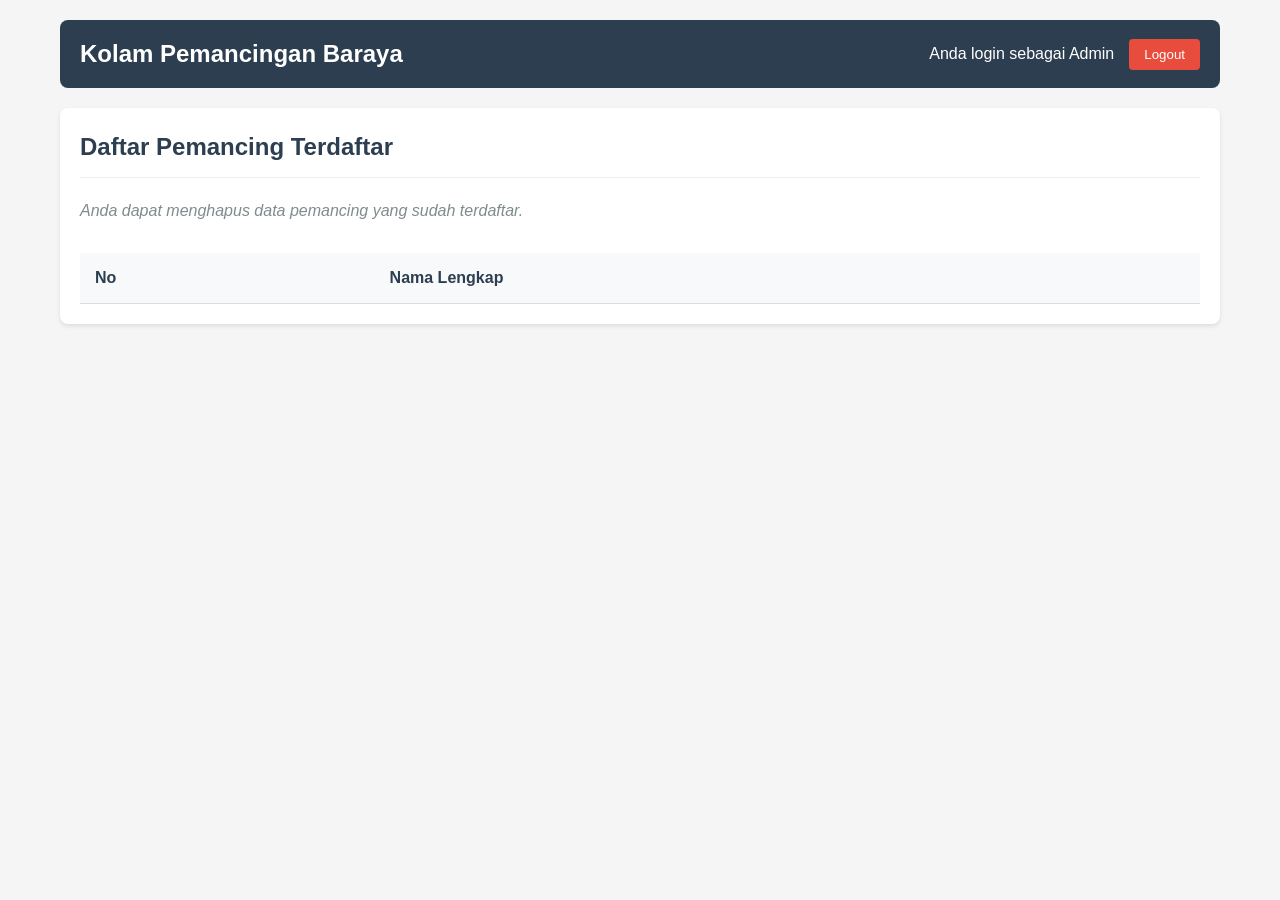
==== admin.html @ 17e3f10d "Add files via upload" ====
<!DOCTYPE html>
<html lang="id">
<head>
    <meta charset="UTF-8">
    <meta name="viewport" content="width=device-width, initial-scale=1.0">
    <title>Admin - Kolam Pemancingan Baraya</title>
    <link rel="stylesheet" href="style.css">
</head>
<body>
    <div class="container">
        <header>
            <h1>Kolam Pemancingan Baraya</h1>
            <div class="user-info">
                <span>Anda login sebagai Admin</span>
                <button id="logout" class="btn-logout">Logout</button>
            </div>
        </header>
        
        <main>
            <div class="card">
                <h2>Daftar Pemancing Terdaftar</h2>
                <p class="admin-info">Anda dapat menghapus data pemancing yang sudah terdaftar.</p>
                <div class="table-container">
                    <table id="tabel-pendaftaran">
                        <thead>
                            <tr>
                                <th>No</th>
                                <th>Nama Lengkap</th>
                            </tr>
                        </thead>
                        <tbody id="tabel-body">
                            <!-- Data akan diisi oleh JavaScript -->
                        </tbody>
                    </table>
                </div>
            </div>
        </main>
    </div>
    
    <script src="script.js"></script>
</body>
</html>
---- style.css ----
/* Reset dan base styles */
* {
    margin: 0;
    padding: 0;
    box-sizing: border-box;
}

body {
    font-family: 'Segoe UI', Tahoma, Geneva, Verdana, sans-serif;
    line-height: 1.6;
    color: #333;
    background-color: #f5f5f5;
}

.container {
    max-width: 1200px;
    margin: 0 auto;
    padding: 20px;
}

/* Header styles */
header {
    display: flex;
    justify-content: space-between;
    align-items: center;
    background-color: #2c3e50;
    color: white;
    padding: 15px 20px;
    border-radius: 8px;
    margin-bottom: 20px;
}

header h1 {
    font-size: 1.5rem;
}

.user-info {
    display: flex;
    align-items: center;
    gap: 15px;
}

/* Login styles */
.login-card {
    background-color: white;
    border-radius: 10px;
    box-shadow: 0 4px 6px rgba(0, 0, 0, 0.1);
    padding: 30px;
    max-width: 500px;
    margin: 100px auto;
}

.logo {
    text-align: center;
    margin-bottom: 30px;
}

.logo h1 {
    color: #2c3e50;
    margin-bottom: 10px;
}

.logo p {
    color: #7f8c8d;
}

.login-options {
    display: flex;
    flex-direction: column;
    gap: 15px;
    margin-bottom: 20px;
}

.btn-login {
    padding: 12px 20px;
    background-color: #3498db;
    color: white;
    border: none;
    border-radius: 5px;
    font-size: 1rem;
    cursor: pointer;
    transition: background-color 0.3s;
}

.btn-login:hover {
    background-color: #2980b9;
}

.admin-login {
    margin-top: 20px;
    padding-top: 20px;
    border-top: 1px solid #eee;
}

.admin-login h3 {
    margin-bottom: 15px;
    color: #2c3e50;
}

/* Form styles */
.card {
    background-color: white;
    border-radius: 8px;
    box-shadow: 0 2px 4px rgba(0, 0, 0, 0.1);
    padding: 20px;
    margin-bottom: 20px;
}

.card h2 {
    color: #2c3e50;
    margin-bottom: 20px;
    padding-bottom: 10px;
    border-bottom: 1px solid #eee;
}

.form-row {
    display: flex;
    gap: 15px;
    margin-bottom: 15px;
}

.form-group {
    flex: 1;
    display: flex;
    flex-direction: column;
}

.form-group label {
    margin-bottom: 5px;
    font-weight: 500;
    color: #2c3e50;
}

.form-group input,
.form-group select {
    padding: 10px;
    border: 1px solid #ddd;
    border-radius: 4px;
    font-size: 1rem;
}

.btn-submit {
    padding: 12px 25px;
    background-color: #27ae60;
    color: white;
    border: none;
    border-radius: 5px;
    font-size: 1rem;
    cursor: pointer;
    transition: background-color 0.3s;
    margin-top: 10px;
}

.btn-submit:hover {
    background-color: #219653;
}

.btn-logout {
    padding: 8px 15px;
    background-color: #e74c3c;
    color: white;
    border: none;
    border-radius: 4px;
    cursor: pointer;
    transition: background-color 0.3s;
}

.btn-logout:hover {
    background-color: #c0392b;
}

.btn-delete {
    padding: 5px 10px;
    background-color: #e74c3c;
    color: white;
    border: none;
    border-radius: 4px;
    cursor: pointer;
    transition: background-color 0.3s;
}

.btn-delete:hover {
    background-color: #c0392b;
}

/* Table styles */
.table-container {
    overflow-x: auto;
}

table {
    width: 100%;
    border-collapse: collapse;
    margin-top: 15px;
}

th, td {
    padding: 12px 15px;
    text-align: left;
    border-bottom: 1px solid #ddd;
}

th {
    background-color: #f8f9fa;
    font-weight: 600;
    color: #2c3e50;
}

tr:hover {
    background-color: #f5f5f5;
}

/* Utility classes */
.hidden {
    display: none;
}

.error {
    color: #e74c3c;
    margin-top: 10px;
    padding: 10px;
    background-color: #fadbd8;
    border-radius: 4px;
}

.success {
    color: #27ae60;
    margin-top: 10px;
    padding: 10px;
    background-color: #d5f4e6;
    border-radius: 4px;
}

.admin-info {
    color: #7f8c8d;
    margin-bottom: 15px;
    font-style: italic;
}

/* Responsive styles */
@media (max-width: 768px) {
    .form-row {
        flex-direction: column;
        gap: 0;
    }
    
    .form-group {
        margin-bottom: 15px;
    }
    
    header {
        flex-direction: column;
        gap: 10px;
        text-align: center;
    }
    
    .user-info {
        flex-direction: column;
        gap: 10px;
    }
    
    .table-container {
        font-size: 0.8rem;
    }
}
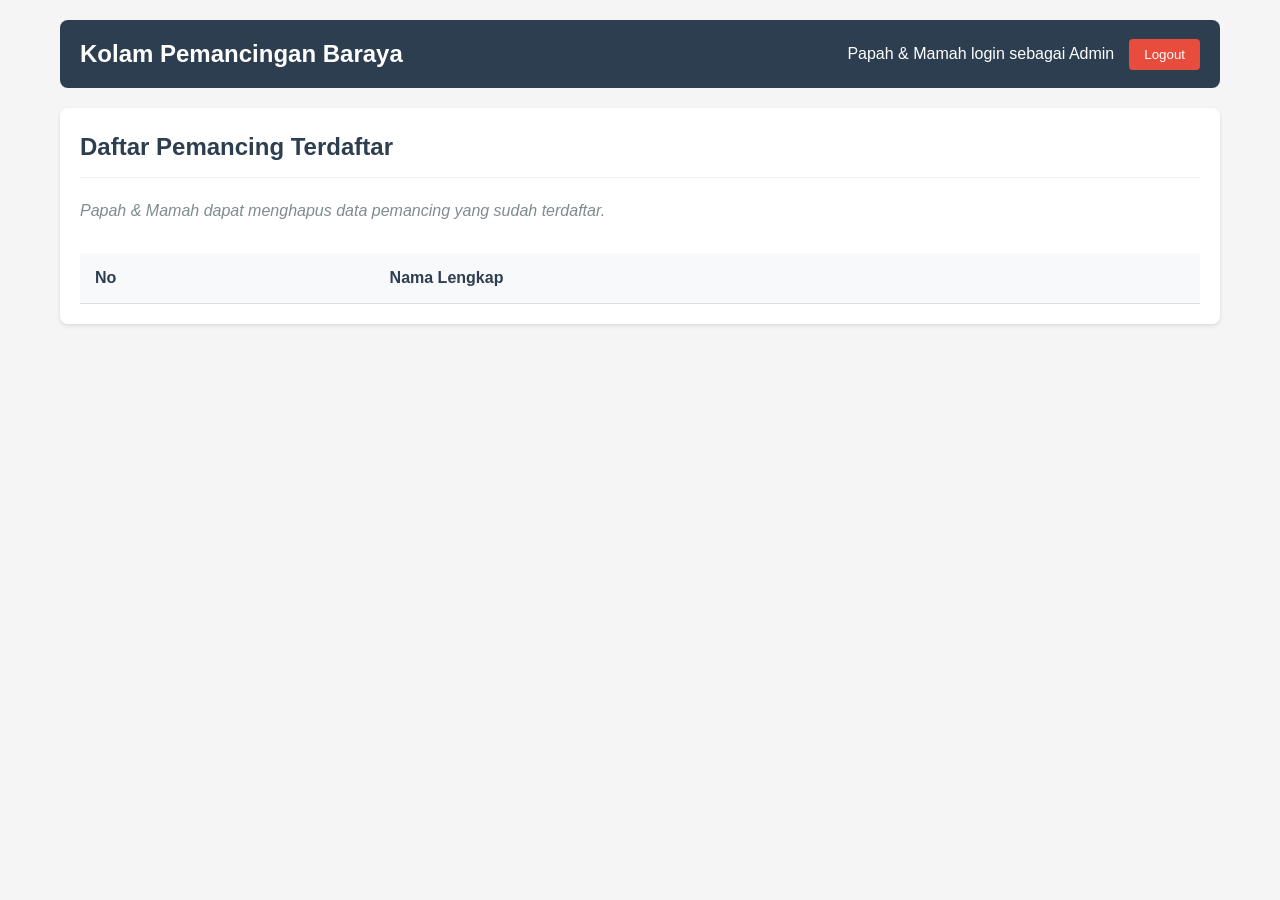
==== commit 2cb23dc7: "Update admin.html" ====
--- a/admin.html
+++ b/admin.html
@@ -11,7 +11,7 @@
         <header>
             <h1>Kolam Pemancingan Baraya</h1>
             <div class="user-info">
-                <span>Anda login sebagai Admin</span>
+                <span>Papah & Mamah login sebagai Admin</span>
                 <button id="logout" class="btn-logout">Logout</button>
             </div>
         </header>
@@ -19,7 +19,7 @@
         <main>
             <div class="card">
                 <h2>Daftar Pemancing Terdaftar</h2>
-                <p class="admin-info">Anda dapat menghapus data pemancing yang sudah terdaftar.</p>
+                <p class="admin-info">Papah & Mamah dapat menghapus data pemancing yang sudah terdaftar.</p>
                 <div class="table-container">
                     <table id="tabel-pendaftaran">
                         <thead>
@@ -39,4 +39,4 @@
     
     <script src="script.js"></script>
 </body>
-</html>+</html>
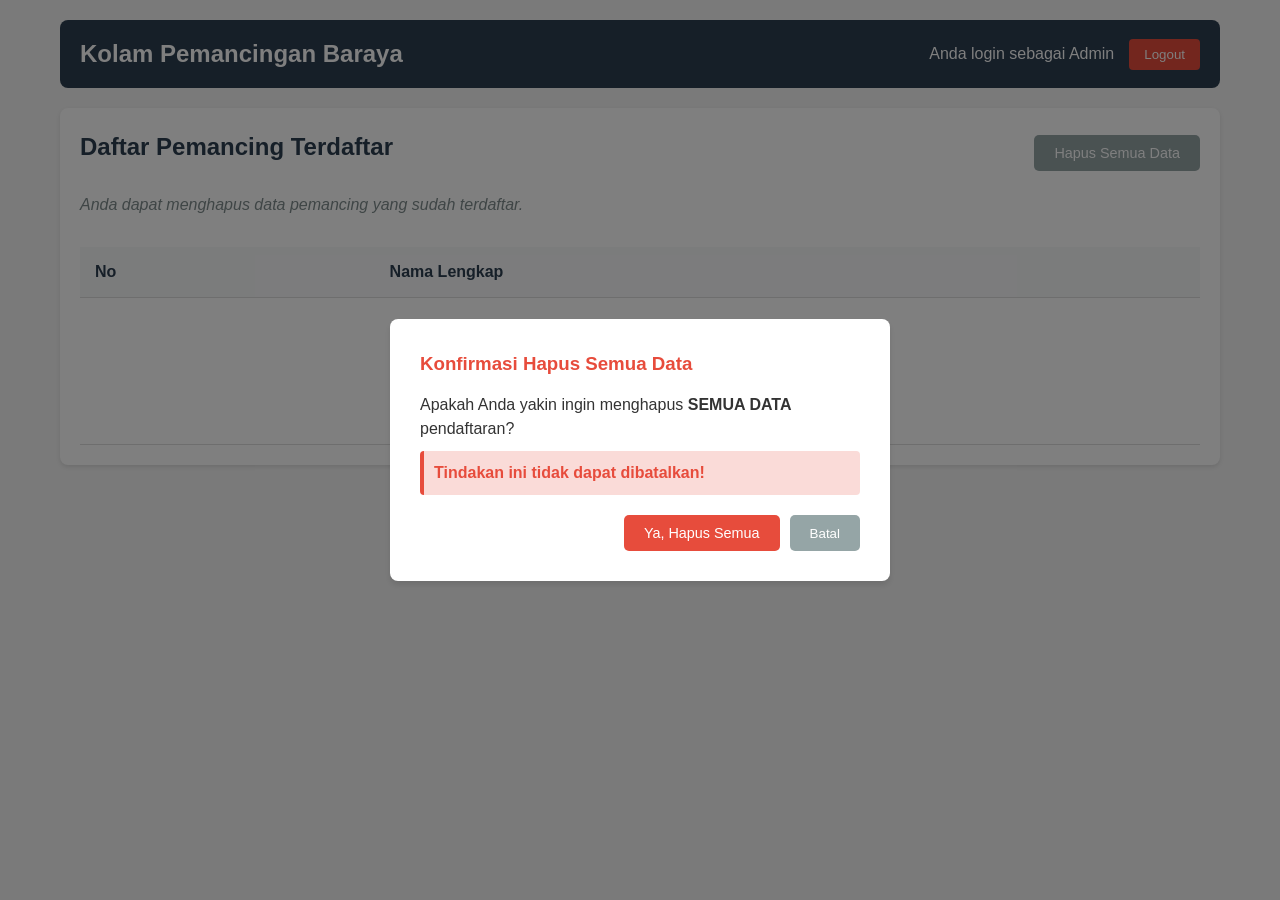
==== commit 7b931215: "Update admin.html" ====
--- a/admin.html
+++ b/admin.html
@@ -11,15 +11,32 @@
         <header>
             <h1>Kolam Pemancingan Baraya</h1>
             <div class="user-info">
-                <span>Papah & Mamah login sebagai Admin</span>
+                <span>Anda login sebagai Admin</span>
                 <button id="logout" class="btn-logout">Logout</button>
             </div>
         </header>
         
         <main>
             <div class="card">
-                <h2>Daftar Pemancing Terdaftar</h2>
-                <p class="admin-info">Papah & Mamah dapat menghapus data pemancing yang sudah terdaftar.</p>
+                <div class="admin-header">
+                    <h2>Daftar Pemancing Terdaftar</h2>
+                    <button id="hapus-semua" class="btn-danger">Hapus Semua Data</button>
+                </div>
+                <p class="admin-info">Anda dapat menghapus data pemancing yang sudah terdaftar.</p>
+                
+                <!-- Modal Konfirmasi Hapus Semua -->
+                <div id="modal-hapus-semua" class="modal hidden">
+                    <div class="modal-content">
+                        <h3>Konfirmasi Hapus Semua Data</h3>
+                        <p>Apakah Anda yakin ingin menghapus <strong>SEMUA DATA</strong> pendaftaran?</p>
+                        <p class="warning-text">Tindakan ini tidak dapat dibatalkan!</p>
+                        <div class="modal-actions">
+                            <button id="confirm-hapus-semua" class="btn-danger">Ya, Hapus Semua</button>
+                            <button id="cancel-hapus-semua" class="btn-cancel">Batal</button>
+                        </div>
+                    </div>
+                </div>
+
                 <div class="table-container">
                     <table id="tabel-pendaftaran">
                         <thead>
--- a/style.css
+++ b/style.css
@@ -262,4 +262,150 @@
     .table-container {
         font-size: 0.8rem;
     }
-}+}
+
+/* Admin Header Styles */
+.admin-header {
+    display: flex;
+    justify-content: space-between;
+    align-items: center;
+    margin-bottom: 15px;
+    flex-wrap: wrap;
+    gap: 15px;
+}
+
+.admin-header h2 {
+    margin-bottom: 0;
+    border-bottom: none;
+}
+
+/* Button Danger Styles */
+.btn-danger {
+    padding: 10px 20px;
+    background-color: #e74c3c;
+    color: white;
+    border: none;
+    border-radius: 5px;
+    font-size: 0.9rem;
+    cursor: pointer;
+    transition: background-color 0.3s;
+}
+
+.btn-danger:hover {
+    background-color: #c0392b;
+}
+
+.btn-danger:disabled {
+    background-color: #95a5a6;
+    cursor: not-allowed;
+}
+
+/* Modal Styles */
+.modal {
+    position: fixed;
+    top: 0;
+    left: 0;
+    width: 100%;
+    height: 100%;
+    background-color: rgba(0, 0, 0, 0.5);
+    display: flex;
+    justify-content: center;
+    align-items: center;
+    z-index: 1000;
+}
+
+.modal-content {
+    background-color: white;
+    padding: 30px;
+    border-radius: 8px;
+    box-shadow: 0 4px 6px rgba(0, 0, 0, 0.1);
+    max-width: 500px;
+    width: 90%;
+}
+
+.modal-content h3 {
+    color: #e74c3c;
+    margin-bottom: 15px;
+}
+
+.modal-content p {
+    margin-bottom: 10px;
+    line-height: 1.5;
+}
+
+.warning-text {
+    color: #e74c3c;
+    font-weight: bold;
+    background-color: #fadbd8;
+    padding: 10px;
+    border-radius: 4px;
+    border-left: 4px solid #e74c3c;
+}
+
+.modal-actions {
+    display: flex;
+    gap: 10px;
+    justify-content: flex-end;
+    margin-top: 20px;
+}
+
+.btn-cancel {
+    padding: 10px 20px;
+    background-color: #95a5a6;
+    color: white;
+    border: none;
+    border-radius: 5px;
+    cursor: pointer;
+    transition: background-color 0.3s;
+}
+
+.btn-cancel:hover {
+    background-color: #7f8c8d;
+}
+
+/* Empty State */
+.empty-state {
+    text-align: center;
+    padding: 40px 20px;
+    color: #7f8c8d;
+}
+
+.empty-state p {
+    margin-bottom: 15px;
+}
+
+/* Stats Info */
+.stats-info {
+    background-color: #e8f4fd;
+    padding: 10px 15px;
+    border-radius: 5px;
+    margin-bottom: 15px;
+    border-left: 4px solid #3498db;
+}
+
+.stats-info p {
+    margin: 0;
+    color: #2c3e50;
+    font-weight: 500;
+}
+
+/* Responsive Modal */
+@media (max-width: 768px) {
+    .admin-header {
+        flex-direction: column;
+        align-items: stretch;
+    }
+    
+    .admin-header h2 {
+        text-align: center;
+    }
+    
+    .modal-actions {
+        flex-direction: column;
+    }
+    
+    .modal-content {
+        padding: 20px;
+        margin: 20px;
+    }
+}
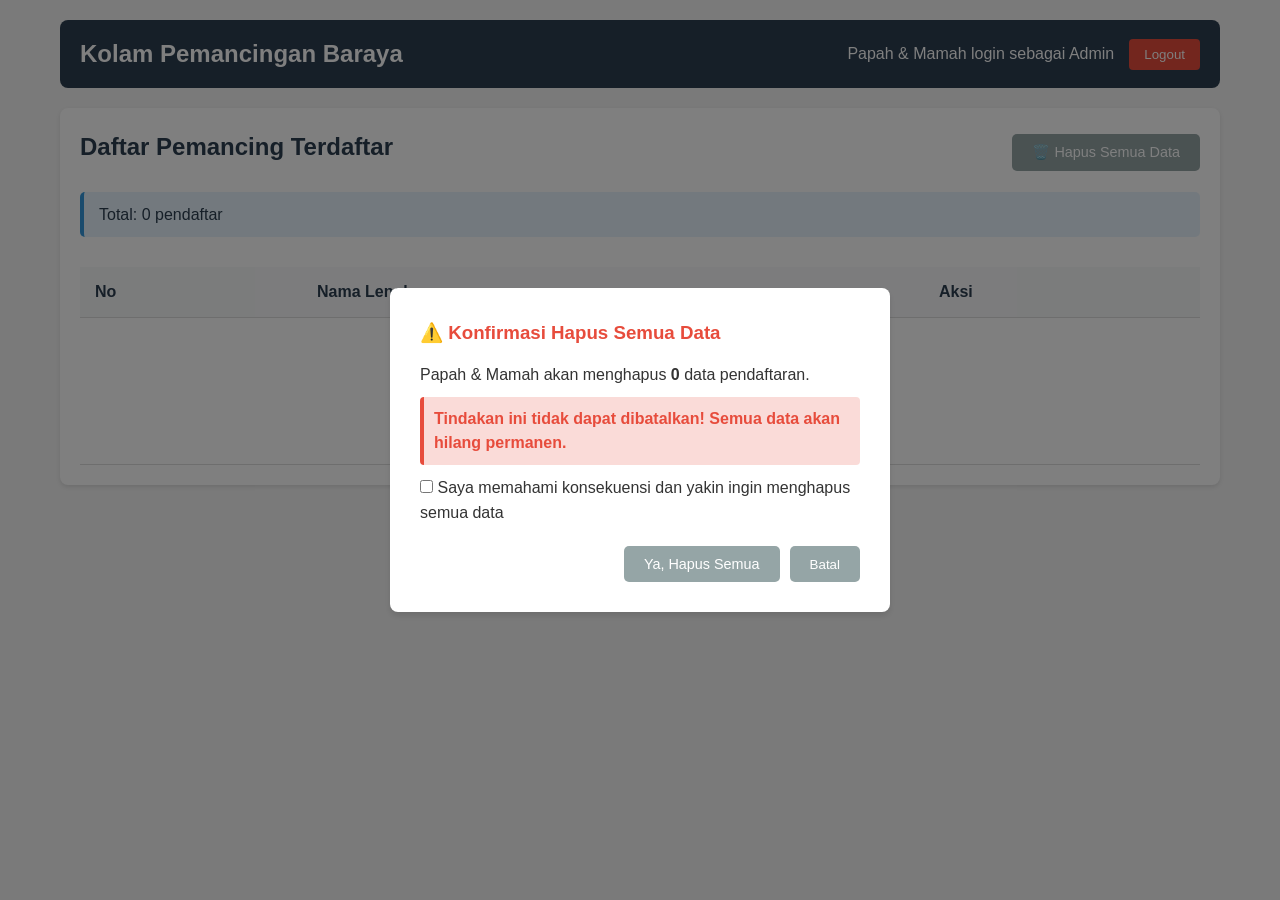
==== commit 46733b30: "Update admin.html" ====
--- a/admin.html
+++ b/admin.html
@@ -11,7 +11,7 @@
         <header>
             <h1>Kolam Pemancingan Baraya</h1>
             <div class="user-info">
-                <span>Anda login sebagai Admin</span>
+                <span>Papah & Mamah login sebagai Admin</span>
                 <button id="logout" class="btn-logout">Logout</button>
             </div>
         </header>
@@ -20,19 +20,38 @@
             <div class="card">
                 <div class="admin-header">
                     <h2>Daftar Pemancing Terdaftar</h2>
-                    <button id="hapus-semua" class="btn-danger">Hapus Semua Data</button>
+                    <div class="admin-actions">
+                        <button id="hapus-semua" class="btn-danger" disabled>
+                            🗑️ Hapus Semua Data
+                        </button>
+                    </div>
                 </div>
-                <p class="admin-info">Anda dapat menghapus data pemancing yang sudah terdaftar.</p>
                 
+                <div class="stats-info">
+                    <p>Total: <span id="total-data">0</span> pendaftar</p>
+                </div>
+
                 <!-- Modal Konfirmasi Hapus Semua -->
                 <div id="modal-hapus-semua" class="modal hidden">
                     <div class="modal-content">
-                        <h3>Konfirmasi Hapus Semua Data</h3>
-                        <p>Apakah Anda yakin ingin menghapus <strong>SEMUA DATA</strong> pendaftaran?</p>
-                        <p class="warning-text">Tindakan ini tidak dapat dibatalkan!</p>
+                        <div class="modal-header">
+                            <h3>⚠️ Konfirmasi Hapus Semua Data</h3>
+                        </div>
+                        <div class="modal-body">
+                            <p>Papah & Mamah akan menghapus <strong id="jumlah-data-hapus">0</strong> data pendaftaran.</p>
+                            <p class="warning-text">Tindakan ini tidak dapat dibatalkan! Semua data akan hilang permanen.</p>
+                            <div class="confirmation-check">
+                                <input type="checkbox" id="confirm-delete">
+                                <label for="confirm-delete">Saya memahami konsekuensi dan yakin ingin menghapus semua data</label>
+                            </div>
+                        </div>
                         <div class="modal-actions">
-                            <button id="confirm-hapus-semua" class="btn-danger">Ya, Hapus Semua</button>
-                            <button id="cancel-hapus-semua" class="btn-cancel">Batal</button>
+                            <button id="confirm-hapus-semua" class="btn-danger" disabled>
+                                Ya, Hapus Semua
+                            </button>
+                            <button id="cancel-hapus-semua" class="btn-cancel">
+                                Batal
+                            </button>
                         </div>
                     </div>
                 </div>
@@ -43,6 +62,7 @@
                             <tr>
                                 <th>No</th>
                                 <th>Nama Lengkap</th>
+                                <th>Aksi</th>
                             </tr>
                         </thead>
                         <tbody id="tabel-body">
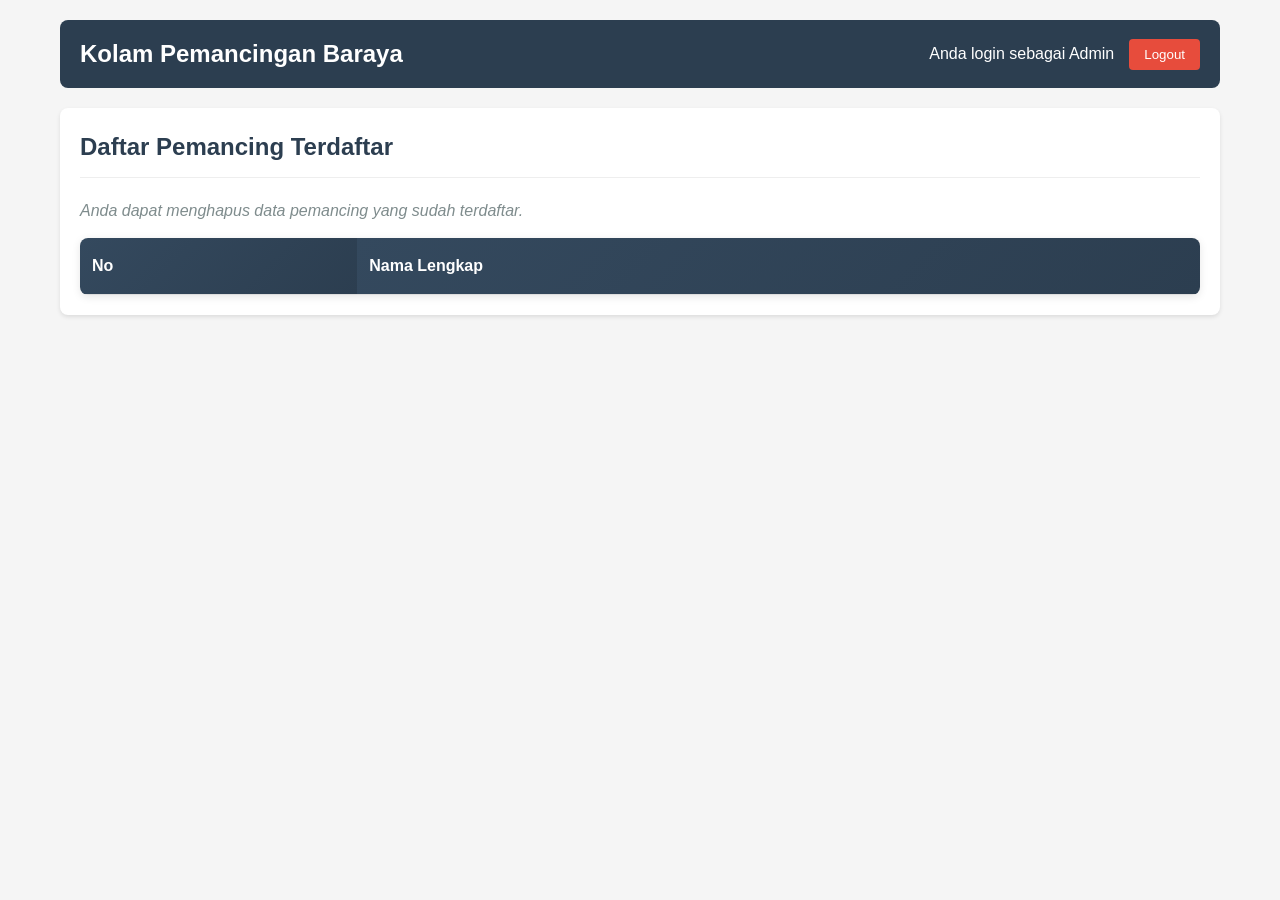
==== commit 83c19a3a: "Update admin.html" ====
--- a/admin.html
+++ b/admin.html
@@ -11,58 +11,21 @@
         <header>
             <h1>Kolam Pemancingan Baraya</h1>
             <div class="user-info">
-                <span>Papah & Mamah login sebagai Admin</span>
+                <span>Anda login sebagai Admin</span>
                 <button id="logout" class="btn-logout">Logout</button>
             </div>
         </header>
         
         <main>
             <div class="card">
-                <div class="admin-header">
-                    <h2>Daftar Pemancing Terdaftar</h2>
-                    <div class="admin-actions">
-                        <button id="hapus-semua" class="btn-danger" disabled>
-                            🗑️ Hapus Semua Data
-                        </button>
-                    </div>
-                </div>
-                
-                <div class="stats-info">
-                    <p>Total: <span id="total-data">0</span> pendaftar</p>
-                </div>
-
-                <!-- Modal Konfirmasi Hapus Semua -->
-                <div id="modal-hapus-semua" class="modal hidden">
-                    <div class="modal-content">
-                        <div class="modal-header">
-                            <h3>⚠️ Konfirmasi Hapus Semua Data</h3>
-                        </div>
-                        <div class="modal-body">
-                            <p>Papah & Mamah akan menghapus <strong id="jumlah-data-hapus">0</strong> data pendaftaran.</p>
-                            <p class="warning-text">Tindakan ini tidak dapat dibatalkan! Semua data akan hilang permanen.</p>
-                            <div class="confirmation-check">
-                                <input type="checkbox" id="confirm-delete">
-                                <label for="confirm-delete">Saya memahami konsekuensi dan yakin ingin menghapus semua data</label>
-                            </div>
-                        </div>
-                        <div class="modal-actions">
-                            <button id="confirm-hapus-semua" class="btn-danger" disabled>
-                                Ya, Hapus Semua
-                            </button>
-                            <button id="cancel-hapus-semua" class="btn-cancel">
-                                Batal
-                            </button>
-                        </div>
-                    </div>
-                </div>
-
+                <h2>Daftar Pemancing Terdaftar</h2>
+                <p class="admin-info">Anda dapat menghapus data pemancing yang sudah terdaftar.</p>
                 <div class="table-container">
                     <table id="tabel-pendaftaran">
                         <thead>
                             <tr>
                                 <th>No</th>
                                 <th>Nama Lengkap</th>
-                                <th>Aksi</th>
                             </tr>
                         </thead>
                         <tbody id="tabel-body">
--- a/style.css
+++ b/style.css
@@ -272,32 +272,69 @@
     margin-bottom: 15px;
     flex-wrap: wrap;
     gap: 15px;
+    padding-bottom: 15px;
+    border-bottom: 2px solid #ecf0f1;
 }
 
 .admin-header h2 {
     margin-bottom: 0;
     border-bottom: none;
+    color: #2c3e50;
+}
+
+.admin-actions {
+    display: flex;
+    gap: 10px;
+    align-items: center;
 }
 
 /* Button Danger Styles */
 .btn-danger {
-    padding: 10px 20px;
-    background-color: #e74c3c;
+    padding: 12px 20px;
+    background: linear-gradient(135deg, #e74c3c, #c0392b);
     color: white;
     border: none;
-    border-radius: 5px;
-    font-size: 0.9rem;
-    cursor: pointer;
-    transition: background-color 0.3s;
-}
-
-.btn-danger:hover {
-    background-color: #c0392b;
+    border-radius: 8px;
+    font-size: 0.95rem;
+    font-weight: 600;
+    cursor: pointer;
+    transition: all 0.3s ease;
+    box-shadow: 0 2px 4px rgba(231, 76, 60, 0.3);
+}
+
+.btn-danger:hover:not(:disabled) {
+    background: linear-gradient(135deg, #c0392b, #a93226);
+    transform: translateY(-2px);
+    box-shadow: 0 4px 8px rgba(231, 76, 60, 0.4);
+}
+
+.btn-danger:active:not(:disabled) {
+    transform: translateY(0);
 }
 
 .btn-danger:disabled {
-    background-color: #95a5a6;
+    background: #bdc3c7;
     cursor: not-allowed;
+    transform: none;
+    box-shadow: none;
+    opacity: 0.6;
+}
+
+/* Stats Info */
+.stats-info {
+    background: linear-gradient(135deg, #3498db, #2980b9);
+    color: white;
+    padding: 12px 20px;
+    border-radius: 8px;
+    margin-bottom: 20px;
+    border-left: 5px solid #1abc9c;
+    box-shadow: 0 2px 4px rgba(52, 152, 219, 0.3);
+}
+
+.stats-info p {
+    margin: 0;
+    font-weight: 600;
+    font-size: 1.1rem;
 }
 
 /* Modal Styles */
@@ -307,97 +344,172 @@
     left: 0;
     width: 100%;
     height: 100%;
-    background-color: rgba(0, 0, 0, 0.5);
+    background-color: rgba(0, 0, 0, 0.6);
     display: flex;
     justify-content: center;
     align-items: center;
     z-index: 1000;
+    backdrop-filter: blur(5px);
 }
 
 .modal-content {
     background-color: white;
-    padding: 30px;
-    border-radius: 8px;
-    box-shadow: 0 4px 6px rgba(0, 0, 0, 0.1);
+    padding: 0;
+    border-radius: 12px;
+    box-shadow: 0 10px 30px rgba(0, 0, 0, 0.3);
     max-width: 500px;
     width: 90%;
-}
-
-.modal-content h3 {
-    color: #e74c3c;
+    animation: modalAppear 0.3s ease-out;
+}
+
+@keyframes modalAppear {
+    from {
+        opacity: 0;
+        transform: scale(0.8) translateY(-20px);
+    }
+    to {
+        opacity: 1;
+        transform: scale(1) translateY(0);
+    }
+}
+
+.modal-header {
+    background: linear-gradient(135deg, #e74c3c, #c0392b);
+    color: white;
+    padding: 20px;
+    border-radius: 12px 12px 0 0;
+}
+
+.modal-header h3 {
+    margin: 0;
+    font-size: 1.3rem;
+}
+
+.modal-body {
+    padding: 25px;
+}
+
+.modal-body p {
     margin-bottom: 15px;
-}
-
-.modal-content p {
-    margin-bottom: 10px;
     line-height: 1.5;
+    font-size: 1rem;
 }
 
 .warning-text {
     color: #e74c3c;
     font-weight: bold;
     background-color: #fadbd8;
-    padding: 10px;
-    border-radius: 4px;
+    padding: 15px;
+    border-radius: 8px;
     border-left: 4px solid #e74c3c;
+    font-size: 0.95rem;
+}
+
+.confirmation-check {
+    margin-top: 20px;
+    padding: 15px;
+    background-color: #f8f9fa;
+    border-radius: 8px;
+    border: 1px solid #e9ecef;
+}
+
+.confirmation-check input[type="checkbox"] {
+    margin-right: 10px;
+    transform: scale(1.2);
+}
+
+.confirmation-check label {
+    font-weight: 500;
+    color: #2c3e50;
+    cursor: pointer;
 }
 
 .modal-actions {
     display: flex;
-    gap: 10px;
+    gap: 12px;
     justify-content: flex-end;
-    margin-top: 20px;
+    padding: 20px;
+    background-color: #f8f9fa;
+    border-radius: 0 0 12px 12px;
+    border-top: 1px solid #e9ecef;
 }
 
 .btn-cancel {
-    padding: 10px 20px;
-    background-color: #95a5a6;
+    padding: 12px 25px;
+    background: #95a5a6;
     color: white;
     border: none;
-    border-radius: 5px;
-    cursor: pointer;
-    transition: background-color 0.3s;
+    border-radius: 8px;
+    font-size: 0.95rem;
+    font-weight: 600;
+    cursor: pointer;
+    transition: all 0.3s ease;
 }
 
 .btn-cancel:hover {
-    background-color: #7f8c8d;
+    background: #7f8c8d;
+    transform: translateY(-1px);
 }
 
 /* Empty State */
 .empty-state {
     text-align: center;
-    padding: 40px 20px;
+    padding: 60px 20px;
     color: #7f8c8d;
 }
 
 .empty-state p {
-    margin-bottom: 15px;
-}
-
-/* Stats Info */
-.stats-info {
-    background-color: #e8f4fd;
-    padding: 10px 15px;
-    border-radius: 5px;
-    margin-bottom: 15px;
-    border-left: 4px solid #3498db;
-}
-
-.stats-info p {
-    margin: 0;
-    color: #2c3e50;
-    font-weight: 500;
-}
-
-/* Responsive Modal */
+    margin-bottom: 10px;
+    font-size: 1.1rem;
+}
+
+.empty-state small {
+    font-size: 0.9rem;
+    opacity: 0.8;
+}
+
+/* Table Improvements */
+.table-container {
+    overflow-x: auto;
+    border-radius: 8px;
+    box-shadow: 0 2px 8px rgba(0, 0, 0, 0.1);
+}
+
+table {
+    width: 100%;
+    border-collapse: collapse;
+    margin-top: 0;
+}
+
+th {
+    background: linear-gradient(135deg, #34495e, #2c3e50);
+    color: white;
+    font-weight: 600;
+    padding: 15px 12px;
+    text-align: left;
+    position: sticky;
+    top: 0;
+}
+
+td {
+    padding: 12px;
+    border-bottom: 1px solid #ecf0f1;
+}
+
+tr:hover {
+    background-color: #f8f9fa;
+}
+
+/* Responsive Design */
 @media (max-width: 768px) {
     .admin-header {
         flex-direction: column;
         align-items: stretch;
-    }
-    
-    .admin-header h2 {
         text-align: center;
+    }
+    
+    .admin-actions {
+        justify-content: center;
     }
     
     .modal-actions {
@@ -405,7 +517,36 @@
     }
     
     .modal-content {
-        padding: 20px;
         margin: 20px;
-    }
-}
+        width: calc(100% - 40px);
+    }
+    
+    .btn-danger,
+    .btn-cancel {
+        width: 100%;
+        text-align: center;
+    }
+    
+    .stats-info {
+        text-align: center;
+    }
+}
+
+@media (max-width: 480px) {
+    .admin-header h2 {
+        font-size: 1.3rem;
+    }
+    
+    .btn-danger {
+        padding: 10px 15px;
+        font-size: 0.9rem;
+    }
+    
+    .modal-body {
+        padding: 15px;
+    }
+    
+    .confirmation-check label {
+        font-size: 0.9rem;
+    }
+}
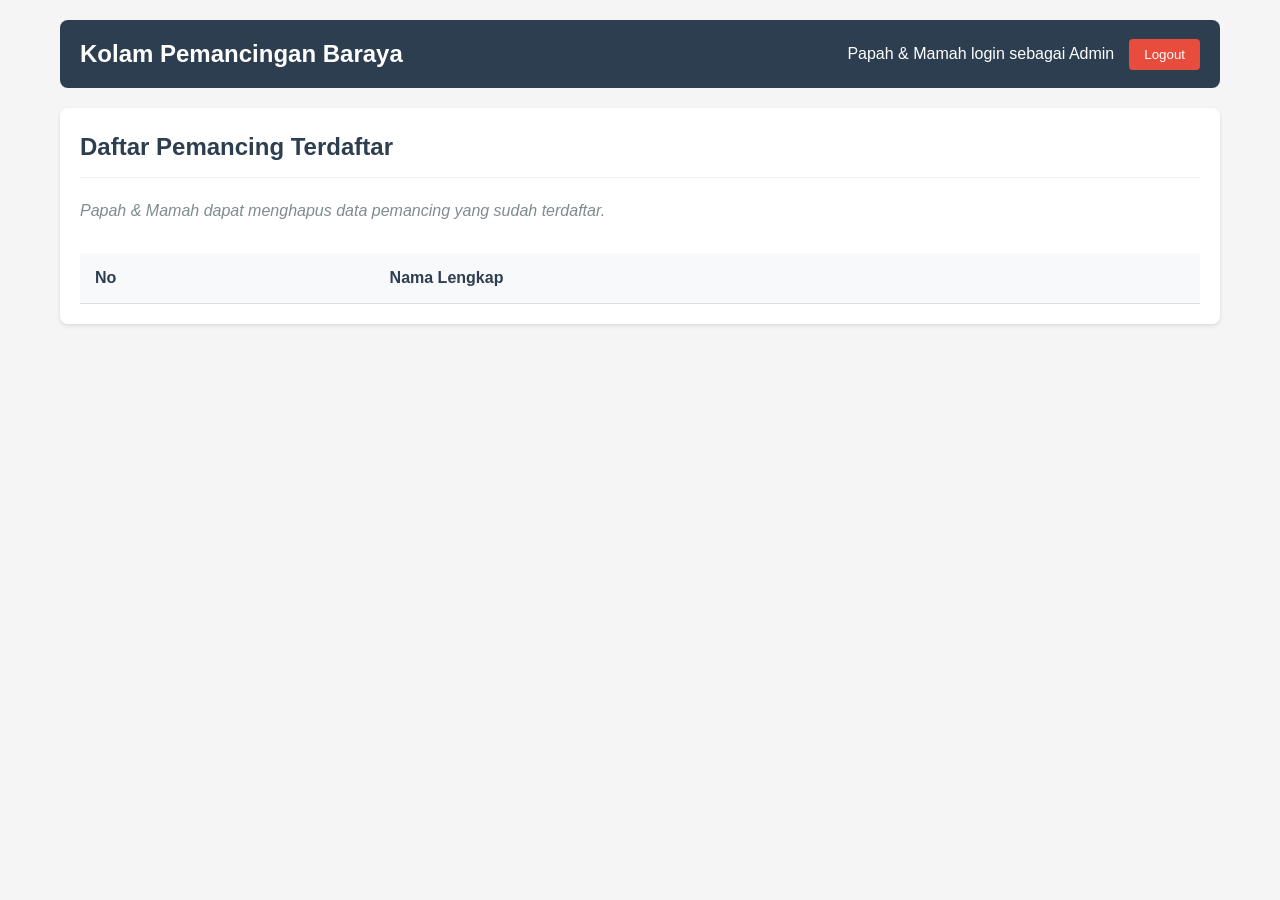
==== commit 50c74654: "Update admin.html" ====
--- a/admin.html
+++ b/admin.html
@@ -11,7 +11,7 @@
         <header>
             <h1>Kolam Pemancingan Baraya</h1>
             <div class="user-info">
-                <span>Anda login sebagai Admin</span>
+                <span>Papah & Mamah login sebagai Admin</span>
                 <button id="logout" class="btn-logout">Logout</button>
             </div>
         </header>
@@ -19,7 +19,7 @@
         <main>
             <div class="card">
                 <h2>Daftar Pemancing Terdaftar</h2>
-                <p class="admin-info">Anda dapat menghapus data pemancing yang sudah terdaftar.</p>
+                <p class="admin-info">Papah & Mamah dapat menghapus data pemancing yang sudah terdaftar.</p>
                 <div class="table-container">
                     <table id="tabel-pendaftaran">
                         <thead>
--- a/style.css
+++ b/style.css
@@ -263,290 +263,3 @@
         font-size: 0.8rem;
     }
 }
-
-/* Admin Header Styles */
-.admin-header {
-    display: flex;
-    justify-content: space-between;
-    align-items: center;
-    margin-bottom: 15px;
-    flex-wrap: wrap;
-    gap: 15px;
-    padding-bottom: 15px;
-    border-bottom: 2px solid #ecf0f1;
-}
-
-.admin-header h2 {
-    margin-bottom: 0;
-    border-bottom: none;
-    color: #2c3e50;
-}
-
-.admin-actions {
-    display: flex;
-    gap: 10px;
-    align-items: center;
-}
-
-/* Button Danger Styles */
-.btn-danger {
-    padding: 12px 20px;
-    background: linear-gradient(135deg, #e74c3c, #c0392b);
-    color: white;
-    border: none;
-    border-radius: 8px;
-    font-size: 0.95rem;
-    font-weight: 600;
-    cursor: pointer;
-    transition: all 0.3s ease;
-    box-shadow: 0 2px 4px rgba(231, 76, 60, 0.3);
-}
-
-.btn-danger:hover:not(:disabled) {
-    background: linear-gradient(135deg, #c0392b, #a93226);
-    transform: translateY(-2px);
-    box-shadow: 0 4px 8px rgba(231, 76, 60, 0.4);
-}
-
-.btn-danger:active:not(:disabled) {
-    transform: translateY(0);
-}
-
-.btn-danger:disabled {
-    background: #bdc3c7;
-    cursor: not-allowed;
-    transform: none;
-    box-shadow: none;
-    opacity: 0.6;
-}
-
-/* Stats Info */
-.stats-info {
-    background: linear-gradient(135deg, #3498db, #2980b9);
-    color: white;
-    padding: 12px 20px;
-    border-radius: 8px;
-    margin-bottom: 20px;
-    border-left: 5px solid #1abc9c;
-    box-shadow: 0 2px 4px rgba(52, 152, 219, 0.3);
-}
-
-.stats-info p {
-    margin: 0;
-    font-weight: 600;
-    font-size: 1.1rem;
-}
-
-/* Modal Styles */
-.modal {
-    position: fixed;
-    top: 0;
-    left: 0;
-    width: 100%;
-    height: 100%;
-    background-color: rgba(0, 0, 0, 0.6);
-    display: flex;
-    justify-content: center;
-    align-items: center;
-    z-index: 1000;
-    backdrop-filter: blur(5px);
-}
-
-.modal-content {
-    background-color: white;
-    padding: 0;
-    border-radius: 12px;
-    box-shadow: 0 10px 30px rgba(0, 0, 0, 0.3);
-    max-width: 500px;
-    width: 90%;
-    animation: modalAppear 0.3s ease-out;
-}
-
-@keyframes modalAppear {
-    from {
-        opacity: 0;
-        transform: scale(0.8) translateY(-20px);
-    }
-    to {
-        opacity: 1;
-        transform: scale(1) translateY(0);
-    }
-}
-
-.modal-header {
-    background: linear-gradient(135deg, #e74c3c, #c0392b);
-    color: white;
-    padding: 20px;
-    border-radius: 12px 12px 0 0;
-}
-
-.modal-header h3 {
-    margin: 0;
-    font-size: 1.3rem;
-}
-
-.modal-body {
-    padding: 25px;
-}
-
-.modal-body p {
-    margin-bottom: 15px;
-    line-height: 1.5;
-    font-size: 1rem;
-}
-
-.warning-text {
-    color: #e74c3c;
-    font-weight: bold;
-    background-color: #fadbd8;
-    padding: 15px;
-    border-radius: 8px;
-    border-left: 4px solid #e74c3c;
-    font-size: 0.95rem;
-}
-
-.confirmation-check {
-    margin-top: 20px;
-    padding: 15px;
-    background-color: #f8f9fa;
-    border-radius: 8px;
-    border: 1px solid #e9ecef;
-}
-
-.confirmation-check input[type="checkbox"] {
-    margin-right: 10px;
-    transform: scale(1.2);
-}
-
-.confirmation-check label {
-    font-weight: 500;
-    color: #2c3e50;
-    cursor: pointer;
-}
-
-.modal-actions {
-    display: flex;
-    gap: 12px;
-    justify-content: flex-end;
-    padding: 20px;
-    background-color: #f8f9fa;
-    border-radius: 0 0 12px 12px;
-    border-top: 1px solid #e9ecef;
-}
-
-.btn-cancel {
-    padding: 12px 25px;
-    background: #95a5a6;
-    color: white;
-    border: none;
-    border-radius: 8px;
-    font-size: 0.95rem;
-    font-weight: 600;
-    cursor: pointer;
-    transition: all 0.3s ease;
-}
-
-.btn-cancel:hover {
-    background: #7f8c8d;
-    transform: translateY(-1px);
-}
-
-/* Empty State */
-.empty-state {
-    text-align: center;
-    padding: 60px 20px;
-    color: #7f8c8d;
-}
-
-.empty-state p {
-    margin-bottom: 10px;
-    font-size: 1.1rem;
-}
-
-.empty-state small {
-    font-size: 0.9rem;
-    opacity: 0.8;
-}
-
-/* Table Improvements */
-.table-container {
-    overflow-x: auto;
-    border-radius: 8px;
-    box-shadow: 0 2px 8px rgba(0, 0, 0, 0.1);
-}
-
-table {
-    width: 100%;
-    border-collapse: collapse;
-    margin-top: 0;
-}
-
-th {
-    background: linear-gradient(135deg, #34495e, #2c3e50);
-    color: white;
-    font-weight: 600;
-    padding: 15px 12px;
-    text-align: left;
-    position: sticky;
-    top: 0;
-}
-
-td {
-    padding: 12px;
-    border-bottom: 1px solid #ecf0f1;
-}
-
-tr:hover {
-    background-color: #f8f9fa;
-}
-
-/* Responsive Design */
-@media (max-width: 768px) {
-    .admin-header {
-        flex-direction: column;
-        align-items: stretch;
-        text-align: center;
-    }
-    
-    .admin-actions {
-        justify-content: center;
-    }
-    
-    .modal-actions {
-        flex-direction: column;
-    }
-    
-    .modal-content {
-        margin: 20px;
-        width: calc(100% - 40px);
-    }
-    
-    .btn-danger,
-    .btn-cancel {
-        width: 100%;
-        text-align: center;
-    }
-    
-    .stats-info {
-        text-align: center;
-    }
-}
-
-@media (max-width: 480px) {
-    .admin-header h2 {
-        font-size: 1.3rem;
-    }
-    
-    .btn-danger {
-        padding: 10px 15px;
-        font-size: 0.9rem;
-    }
-    
-    .modal-body {
-        padding: 15px;
-    }
-    
-    .confirmation-check label {
-        font-size: 0.9rem;
-    }
-}
